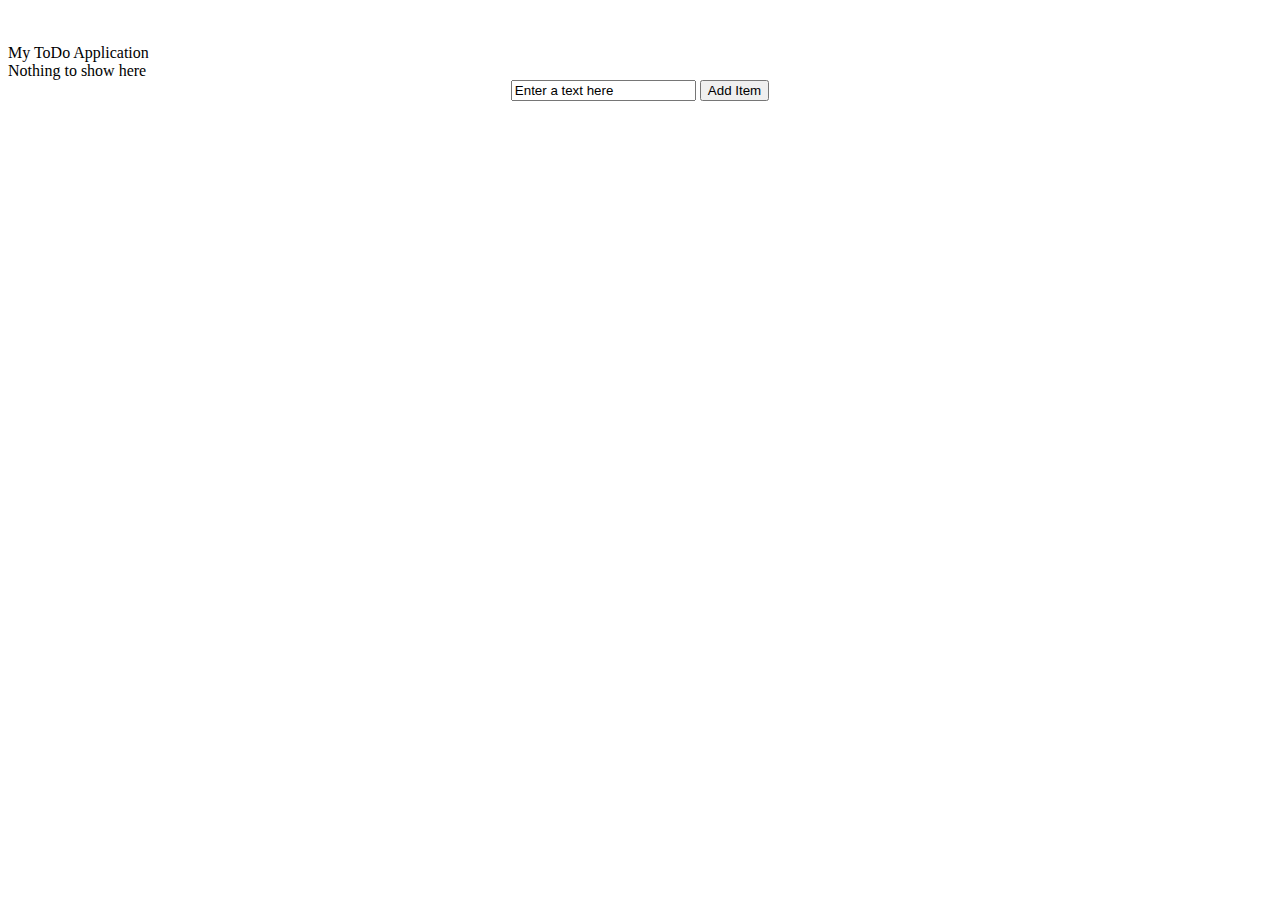
==== todo.html @ 0d0fa0c8 "todo Application version 5.0" ====
<html>

<head>

<title>ToDo</title>

<link href='http://fonts.googleapis.com/css?family=Raleway:500'
	rel='stylesheet' type='text/css'>

<link href="style/todo.css" rel='stylesheet' type='text/css'>


<script src="js/jquery.js"></script>
<script src="js/todo.js"></script>

</head>

<body>

	<div class="title">
		<br /> <br /> My ToDo Application
	</div>

	<div class="todoList" id="myList">Nothing to show here</div>

	<center>
		<div class="writeChoose">
			<input type="text" value="Enter a text here" id="textItem" /> <input
				type="button" value="Add Item" id="addItem" />
		</div>
	</center>
</body>

</html>
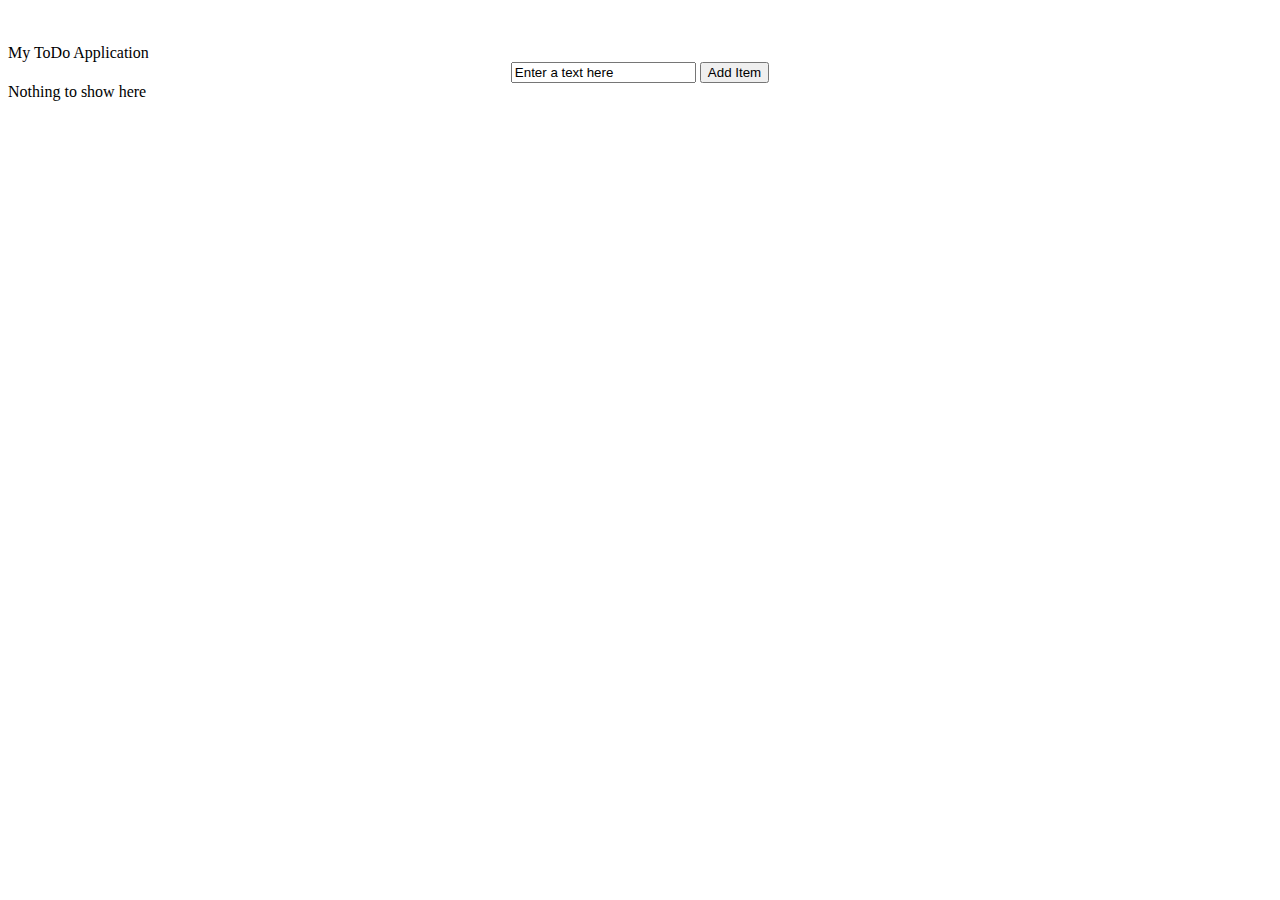
==== commit 1a611b5c: "Completed Profile of mywebsite and apps both mobile and web including android phonegap, also include" ====
--- a/todo.html
+++ b/todo.html
@@ -22,14 +22,18 @@
 		<br /> <br /> My ToDo Application
 	</div>
 
-	<div class="todoList" id="myList">Nothing to show here</div>
-
 	<center>
 		<div class="writeChoose">
 			<input type="text" value="Enter a text here" id="textItem" /> <input
 				type="button" value="Add Item" id="addItem" />
+
 		</div>
 	</center>
+
+
+	<div class="todoList" id="myList">Nothing to show here</div>
+
+
 </body>
 
 </html>